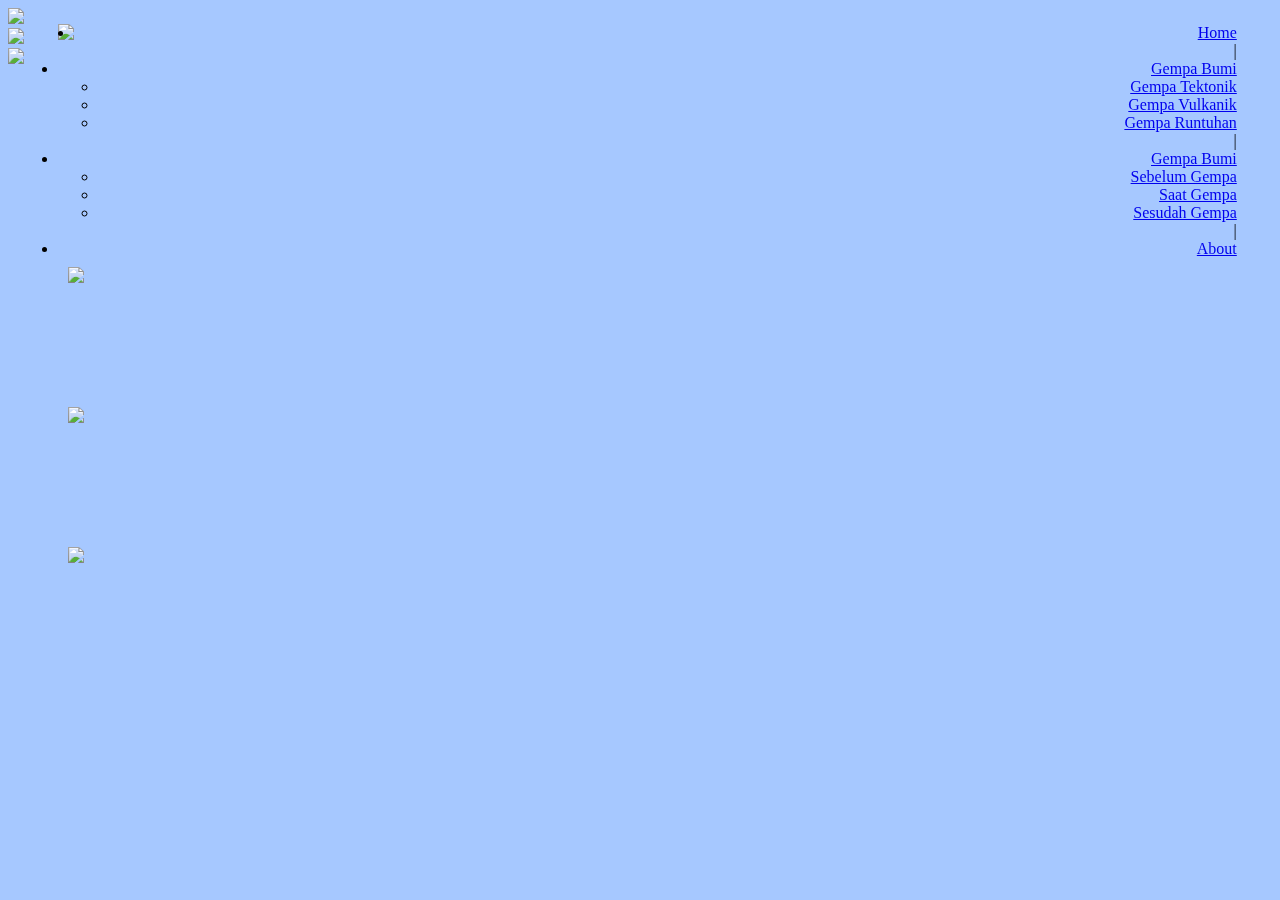
==== index.html @ cb30fa07 "Add files via upload" ====
<!DOCTYPE HTML>
<head>
	<meta http-equiv="content-type" content="text/html" />
	<meta name="author" content="Boomer" />
    
    <link href="css/css-home.css" type="text/css" rel="stylesheet" />
    <link href="dist/css/bootstrap.min.css" type="text/css" rel="stylesheet" />
    <link href="js/jquery.js" type="text/javascript" />
    <script src="dist/js/bootstrap.min.js"></script>
    <script>
(function ( w, doc ) {
  "use strict";
  var DropNav = {};
  DropNav.ns = "Drop Navigation";
  DropNav.init = function () {

    var hasDrop = doc.querySelectorAll('.has-drop'),
      hasDropLinks = doc.querySelectorAll('.nav__list__drop a'),
      hasDropCount = hasDrop.length,
      hasDropLinksCount = hasDropLinks.length,
      i;

    if ( hasDropCount > 0 ) {

      for ( i = 0; i < hasDropCount; i++ ) { // i++  =  i = i + 1 

        var drop = hasDrop[i],
          firstDropLink = drop.querySelectorAll('.nav__list__drop a')[0];

        firstDropLink.innerHTML = ' <span class="sr-only">Sub menu, </span>' + firstDropLink.innerHTML; //*

      } //for

      for ( i = 0; i < hasDropLinksCount; i++ ) {

        var dropLinks = hasDropLinks[i];

        dropLinks.addEventListener('focus', function ( e ) {
          this.parentNode.parentNode.classList.add('has-focus');
        });

        dropLinks.addEventListener('blur', function ( e ) {
          this.parentNode.parentNode.classList.remove('has-focus');
        });

      } //for

    } //if

  }; //init

  DropNav.init();

})( this, this.document );    
    </script>
	<title>Ayo Tanggap Gempa</title>
</head>

<body style="background-color: rgb(166,200,255);">
<div>
    <div id="home">
        <img src="images/home/layout-website-resize.png" style="width: 100%; position: absolute; z-index: 1;" />
        <div style="position:absolute;z-index: 3; width: 100%;text-align:right;">
        <div class="menu">
<!-- MENU -->
<div class="page" style="position: fixed; width: 96%;">
    
  <header role="banner" aria-label="Primary">

    <nav role="navigation" aria-label="Primary" id="nav" class="nav">

      <ul id="nav_inner" class="nav__list" style="padding-left: 50px;">
      
    <img src="images/home/logo_bpbd_jabar.png" style="z-index: 3;max-width: 68px;float: left;" />
        <li><a href="#!">Home</a></li>
        
        <span>|</span>
        
        <li class="has-drop">
          <a href="#!">Gempa Bumi</a>
          <ul class="nav__list__drop">
            <li><a href="#!">Gempa Tektonik</a></li>
            <li><a href="#!">Gempa Vulkanik</a></li>
            <li><a href="#!">Gempa Runtuhan</a></li>
          </ul>
        </li>
        
        <span>|</span>
        
        <li class="has-drop">
          <a href="#!">Gempa Bumi</a>
          <ul class="nav__list__drop">
            <li><a href="#!">Sebelum Gempa</a></li>
            <li><a href="#!">Saat Gempa</a></li>
            <li><a href="#!">Sesudah Gempa</a></li>
          </ul>
        </li>
        
        <span style="padding: 0;margin: 0;">|</span>
        
        <li><a href="#!" style="border-radius: 0px 60px 60px 0px;">About</a></li>
      </ul>

    </nav>
  </header>
</div>
<!-- -->
        </div>
        </div>
        
        <img src="images/home/layout-website-resize.png" style="width: 100%; z-index: 1;" />
    </div>
<!-- END OF MENU -->
<div>
    <img src="images/gempa_bumi/gempa-bumi-resize.png" style="width: 100%;position: absolute;" />
    <div class="" style="padding: 14% 0 14% 0;position: absolute;z-index: 2;">
    
    <div class="col-md-4 col-sm-4 col-xs-4" style="padding: 60px;"><a href="#"><img src="images/gempa_bumi/2.png" style="width: 100%;" /></a></div>
    <div class="col-md-4 col-sm-4 col-xs-4"style="padding: 60px;"><a href="#"><img src="images/gempa_bumi/3.png" style="width: 100%;"/></a></div>
    <div class="col-md-4 col-sm-4 col-xs-4"style="padding: 60px;"><a href="#"><img src="images/gempa_bumi/4.png" style="width: 100%;"/></a></div>
    
    </div>
    <img src="images/gempa_bumi/gempa-bumi-resize.png" style="width: 100%;z-index:1;" />
    
</div>
<!-- -->
<div>
    <img src="images/Bpbd/2.png" style="width: 100%;z-index: 1;position: absolute;" />
</div>

</div>
</body>
</html>
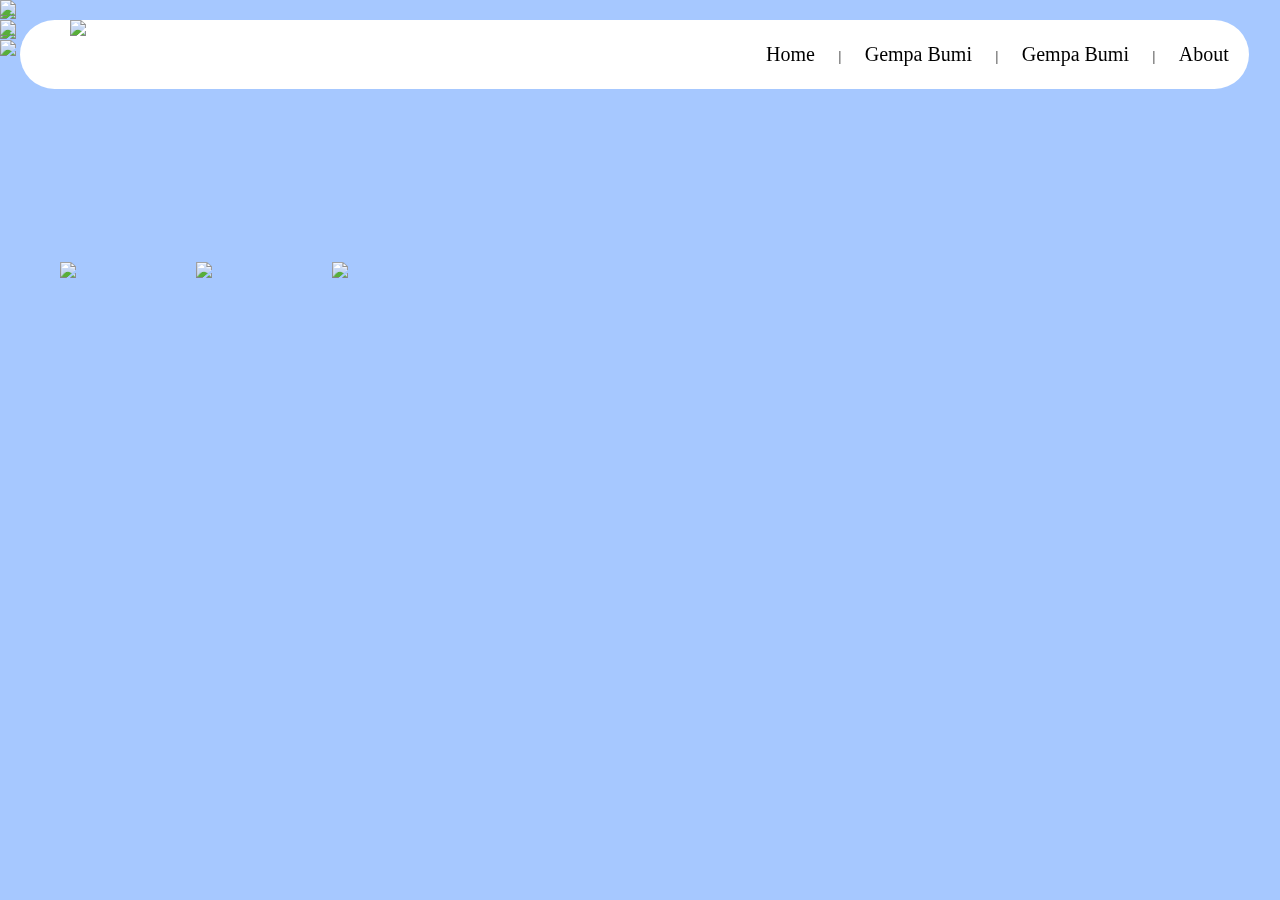
==== commit bb13c225: "Update index.html" ====
--- a/index.html
+++ b/index.html
@@ -51,14 +51,42 @@
 
   DropNav.init();
 
-})( this, this.document );    
+})( this, this.document );   
+    </script>
+
+<script type="text/javascript" src="js/jquery.js"></script>
+    <script>
+$(document).ready(function(){
+  // Add smooth scrolling to all links
+  $("a").on('click', function(event) {
+
+    // Make sure this.hash has a value before overriding default behavior
+    if (this.hash !== "") {
+      // Prevent default anchor click behavior
+      event.preventDefault();
+
+      // Store hash
+      var hash = this.hash;
+
+      // Using jQuery's animate() method to add smooth page scroll
+      // The optional number (800) specifies the number of milliseconds it takes to scroll to the specified area
+      $('html, body').animate({
+        scrollTop: $(hash).offset().top
+      }, 800, function(){
+
+        // Add hash (#) to URL when done scrolling (default click behavior)
+        window.location.hash = hash;
+      });
+    } // End if
+  });
+});
     </script>
 	<title>Ayo Tanggap Gempa</title>
 </head>
 
 <body style="background-color: rgb(166,200,255);">
 <div>
-    <div id="home">
+    <div id="home" class="home">
         <img src="images/home/layout-website-resize.png" style="width: 100%; position: absolute; z-index: 1;" />
         <div style="position:absolute;z-index: 3; width: 100%;text-align:right;">
         <div class="menu">
@@ -72,16 +100,16 @@
       <ul id="nav_inner" class="nav__list" style="padding-left: 50px;">
       
     <img src="images/home/logo_bpbd_jabar.png" style="z-index: 3;max-width: 68px;float: left;" />
-        <li><a href="#!">Home</a></li>
+        <li><a href="#home">Home</a></li>
         
         <span>|</span>
         
         <li class="has-drop">
           <a href="#!">Gempa Bumi</a>
           <ul class="nav__list__drop">
-            <li><a href="#!">Gempa Tektonik</a></li>
-            <li><a href="#!">Gempa Vulkanik</a></li>
-            <li><a href="#!">Gempa Runtuhan</a></li>
+            <li><a href="gempa_tektonik.html">Gempa Tektonik</a></li>
+            <li><a href="gempa_vulkanik.html">Gempa Vulkanik</a></li>
+            <li><a href="gempa_runtuhan.html">Gempa Runtuhan</a></li>
           </ul>
         </li>
         
@@ -90,15 +118,15 @@
         <li class="has-drop">
           <a href="#!">Gempa Bumi</a>
           <ul class="nav__list__drop">
-            <li><a href="#!">Sebelum Gempa</a></li>
-            <li><a href="#!">Saat Gempa</a></li>
-            <li><a href="#!">Sesudah Gempa</a></li>
+            <li><a href="sebelum.html">Sebelum Gempa</a></li>
+            <li><a href="saat.html">Saat Gempa</a></li>
+            <li><a href="sesudah.html">Sesudah Gempa</a></li>
           </ul>
         </li>
         
         <span style="padding: 0;margin: 0;">|</span>
         
-        <li><a href="#!" style="border-radius: 0px 60px 60px 0px;">About</a></li>
+        <li><a href="#About" style="border-radius: 0px 60px 60px 0px;">About</a></li>
       </ul>
 
     </nav>
@@ -115,19 +143,19 @@
     <img src="images/gempa_bumi/gempa-bumi-resize.png" style="width: 100%;position: absolute;" />
     <div class="" style="padding: 14% 0 14% 0;position: absolute;z-index: 2;">
     
-    <div class="col-md-4 col-sm-4 col-xs-4" style="padding: 60px;"><a href="#"><img src="images/gempa_bumi/2.png" style="width: 100%;" /></a></div>
-    <div class="col-md-4 col-sm-4 col-xs-4"style="padding: 60px;"><a href="#"><img src="images/gempa_bumi/3.png" style="width: 100%;"/></a></div>
-    <div class="col-md-4 col-sm-4 col-xs-4"style="padding: 60px;"><a href="#"><img src="images/gempa_bumi/4.png" style="width: 100%;"/></a></div>
+    <div class="col-md-4 col-sm-4 col-xs-4" style="padding: 60px;"><a href="apa.html"><img src="images/gempa_bumi/2.png" style="width: 100%;" /></a></div>
+    <div class="col-md-4 col-sm-4 col-xs-4"style="padding: 60px;"><a href="bagaimana.html"><img src="images/gempa_bumi/3.png" style="width: 100%;"/></a></div>
+    <div class="col-md-4 col-sm-4 col-xs-4"style="padding: 60px;"><a href="ayo.html"><img src="images/gempa_bumi/4.png" style="width: 100%;"/></a></div>
     
     </div>
     <img src="images/gempa_bumi/gempa-bumi-resize.png" style="width: 100%;z-index:1;" />
     
 </div>
 <!-- -->
-<div>
+<div class="About" id="About">
     <img src="images/Bpbd/2.png" style="width: 100%;z-index: 1;position: absolute;" />
 </div>
 
 </div>
 </body>
-</html>+</html>
--- a/css/css-home.css
+++ b/css/css-home.css
@@ -0,0 +1,123 @@
+body{    
+    
+}
+@font-face{
+    src: url(../fonts/futuram.ttf);
+    font-family: futuram;
+}
+.kaca{
+    background-size: cover;
+    width: 100%;
+    background-size: auto;
+    background-attachment: fixed;
+}
+.menu{
+    margin: 20px;
+    color: black;
+    font-family: futuram;   
+}
+.menu a{
+    font-size: 20px;
+    text-decoration: none;
+    color: black;
+}
+.menu a:focus,.menu a:hover{
+    text-decoration: none;
+    color: black;
+}
+.nav ul,
+.nav ol {
+  list-style: none;
+  padding: 0;
+  margin: 0;
+}
+
+
+.sr-only {
+  position: absolute !important;
+  clip: rect(1px, 1px, 1px, 1px);
+  font-size: 1px;
+}
+
+
+/*
+  Demo
+*/
+.show-nav {
+  position: fixed;
+  top: 0;
+  right: 0;
+}
+
+.nav__list {
+  background: white;
+  border-radius: 60px;
+  text-align: right;
+  position: relative;
+  z-index: 2;
+}
+
+.nav__list > li {
+  display: inline-block;
+}
+
+.nav__list a {
+  display: block;
+  padding: 20px;
+  position: relative;
+  z-index: 2;
+}
+
+.nav__list a:hover,
+.nav__list a:focus {
+  background: rgb(235,115,37);
+  color: #fff;
+}
+
+.has-drop {
+  position: relative;
+}
+
+
+.nav__list__drop {
+  left: 0;
+  margin: 0;
+  position: absolute;
+  text-align: left;
+  top: 100%;
+  opacity: 0;
+  transform: translateY(-20px);
+  height: 1px;
+  transition: transform .2s ease-in-out,
+              opacity .1s ease-out;
+  overflow: hidden;
+  z-index: 1;
+}
+
+.nav__list__drop {
+  background: white;
+  min-width: 100%;
+}
+
+.nav__list__drop a {
+  padding: 12px 20px;
+  white-space: nowrap;
+}
+
+.nav__list a:focus + .nav__list__drop,
+.has-drop:hover .nav__list__drop,
+.nav__list__drop.has-focus {
+  opacity: 1;
+  transform: translateY(0px);
+  height: auto;
+  z-index: 1;
+}
+
+.no-js .nav__list__drop {
+  display: none;
+}
+
+.no-js .has-drop:hover .nav__list__drop {
+  display: block;
+}
+
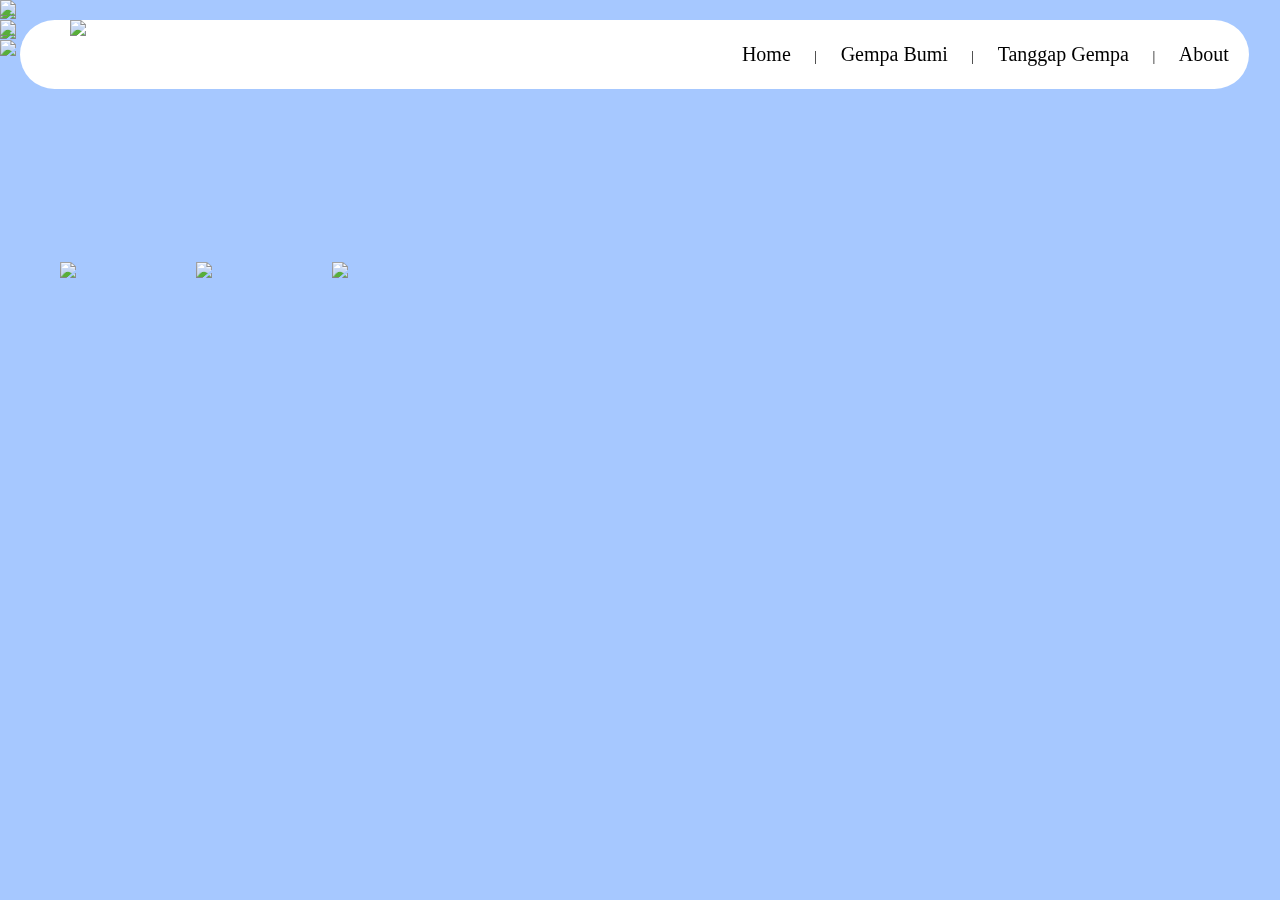
==== commit 8aa20649: "Update index.html" ====
--- a/index.html
+++ b/index.html
@@ -116,11 +116,11 @@
         <span>|</span>
         
         <li class="has-drop">
-          <a href="#!">Gempa Bumi</a>
+          <a href="#!">Tanggap Gempa</a>
           <ul class="nav__list__drop">
-            <li><a href="sebelum.html">Sebelum Gempa</a></li>
-            <li><a href="saat.html">Saat Gempa</a></li>
-            <li><a href="sesudah.html">Sesudah Gempa</a></li>
+            <li><a href="sebelumGempa/at3.htm">Sebelum Gempa</a></li>
+            <li><a href="saatGempa/at3.htm">Saat Gempa</a></li>
+            <li><a href="setelahGempa/at3.htm">Sesudah Gempa</a></li>
           </ul>
         </li>
         
@@ -143,9 +143,9 @@
     <img src="images/gempa_bumi/gempa-bumi-resize.png" style="width: 100%;position: absolute;" />
     <div class="" style="padding: 14% 0 14% 0;position: absolute;z-index: 2;">
     
-    <div class="col-md-4 col-sm-4 col-xs-4" style="padding: 60px;"><a href="apa.html"><img src="images/gempa_bumi/2.png" style="width: 100%;" /></a></div>
-    <div class="col-md-4 col-sm-4 col-xs-4"style="padding: 60px;"><a href="bagaimana.html"><img src="images/gempa_bumi/3.png" style="width: 100%;"/></a></div>
-    <div class="col-md-4 col-sm-4 col-xs-4"style="padding: 60px;"><a href="ayo.html"><img src="images/gempa_bumi/4.png" style="width: 100%;"/></a></div>
+    <div class="col-md-4 col-sm-4 col-xs-4" style="padding: 60px; getar"><a href="apa.html"><img src="images/gempa_bumi/2.png" style="width: 100%;" /></a></div>
+    <div class="col-md-4 col-sm-4 col-xs-4"style="padding: 60px; getar"><a href="bagaimana.html"><img src="images/gempa_bumi/3.png" style="width: 100%;"/></a></div>
+    <div class="col-md-4 col-sm-4 col-xs-4"style="padding: 60px; getar"><a href="ayo.html"><img src="images/gempa_bumi/4.png" style="width: 100%;"/></a></div>
     
     </div>
     <img src="images/gempa_bumi/gempa-bumi-resize.png" style="width: 100%;z-index:1;" />
